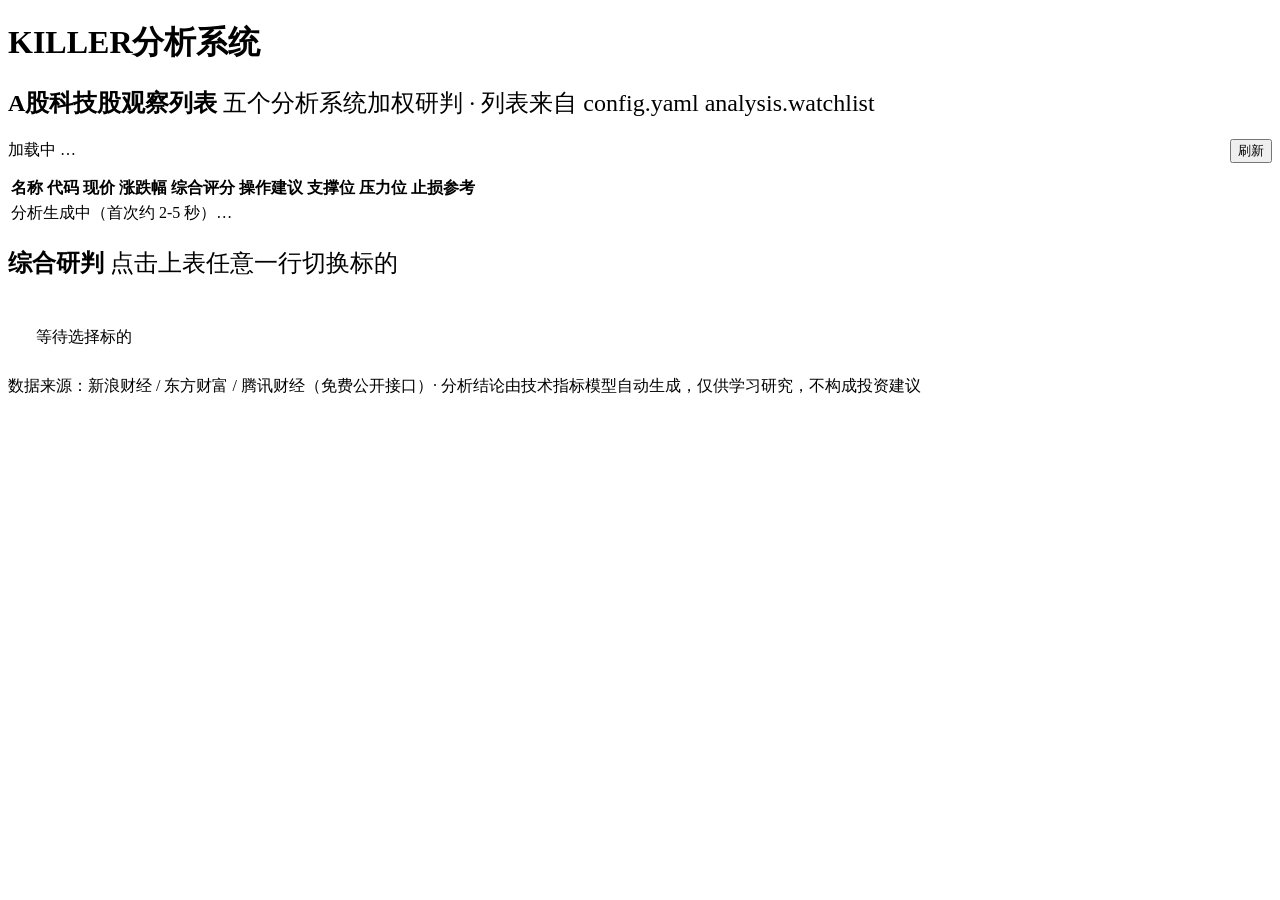
==== go/internal/web/static/analysis.html @ 1c918445 "ETF 成分股详情 + 交易分析系统 - ETF 成分股（前十大重仓）：source/etf_holdings.go（东财天天基金 F10 jjcc，最新披露期）、GET /api/etf-holdi" ====
<!DOCTYPE html>
<html lang="zh-CN">
<head>
<meta charset="UTF-8">
<meta name="viewport" content="width=device-width, initial-scale=1.0">
<title>KILLER · 分析系统</title>
<link rel="preconnect" href="https://fonts.googleapis.com">
<link rel="preconnect" href="https://fonts.gstatic.com" crossorigin>
<link href="https://fonts.googleapis.com/css2?family=DM+Sans:wght@400;500;600;700&family=Host+Grotesk:wght@400;500;600;700&display=swap" rel="stylesheet">
<link rel="stylesheet" href="/market.css">
<style>
  .adv-badge { display: inline-block; padding: 2px 10px; border-radius: var(--radius-sm); font-size: var(--font-meta); font-weight: 600; border: 1px solid transparent; }
  .adv-buy   { background: var(--danger-subtle);  color: var(--up);    border-color: rgba(217,107,114,.24); }
  .adv-hold  { background: rgba(214,168,95,.11);  color: var(--warning); border-color: rgba(214,168,95,.24); }
  .adv-sell  { background: var(--success-subtle); color: var(--down);  border-color: rgba(101,185,143,.24); }

  /* 综合研判头 */
  .asm-head { display: flex; flex-wrap: wrap; gap: 16px; align-items: center; padding: 16px; border-bottom: 1px solid var(--border-subtle); }
  .asm-name { font-family: var(--font-display); font-size: 18px; font-weight: 640; letter-spacing: -0.02em; }
  .asm-name .code { font-family: var(--font-mono); font-size: 12px; font-weight: 400; color: var(--muted); margin-left: 8px; }
  .asm-price { font-family: var(--font-display); font-size: 24px; font-weight: 620; letter-spacing: -0.03em; font-variant-numeric: tabular-nums; }
  .asm-score-box { display: flex; align-items: baseline; gap: 6px; }
  .asm-score-box .num { font-family: var(--font-display); font-size: 34px; font-weight: 660; letter-spacing: -0.03em; font-variant-numeric: tabular-nums; }
  .asm-score-box .den { font-size: 12px; color: var(--muted); }
  .asm-summary { width: 100%; font-size: var(--font-body); color: var(--text-secondary); line-height: 1.7; }

  /* 参考位 KPI */
  .lvl-kpis { display: grid; grid-template-columns: repeat(auto-fill, minmax(150px,1fr)); gap: 10px; padding: 14px 16px; border-bottom: 1px solid var(--border-subtle); }
  .lvl-kpis .kpi { background: var(--bg-subtle); border: 1px solid var(--border-subtle); border-radius: var(--radius-md); padding: 10px 12px; }
  .lvl-kpis .k { font-size: var(--font-meta); color: var(--text-tertiary); }
  .lvl-kpis .v { font-family: var(--font-display); font-size: 17px; font-weight: 620; letter-spacing: -0.02em; margin-top: 3px; font-variant-numeric: tabular-nums; }

  /* 分析系统卡片 */
  .fd-grid { display: grid; grid-template-columns: repeat(auto-fill, minmax(300px,1fr)); gap: 12px; padding: 16px; }
  .fd-card { background: var(--bg-surface); border: 1px solid var(--border-subtle); border-radius: var(--radius-lg); padding: 14px 16px; }
  .fd-card:hover { border-color: var(--border-strong); background: var(--bg-hover); }
  .fd-head { display: flex; justify-content: space-between; align-items: center; margin-bottom: 10px; }
  .fd-title { font-size: var(--font-section); font-weight: 600; color: var(--text-primary); }
  .fd-scoreline { display: flex; align-items: center; gap: 10px; margin-bottom: 8px; }
  .fd-val { font-family: var(--font-display); font-size: 16px; font-weight: 640; font-variant-numeric: tabular-nums; min-width: 44px; }
  .fd-bar { position: relative; flex: 1; height: 8px; background: var(--bg-subtle); border-radius: 4px; overflow: hidden; }
  .fd-bar::before { content: ""; position: absolute; left: 50%; top: 0; bottom: 0; width: 1px; background: var(--border-default); z-index: 1; }
  .fd-fill { position: absolute; top: 0; bottom: 0; border-radius: 4px; }
  .fd-detail { font-family: var(--font-mono); font-size: 11px; color: var(--muted); margin-bottom: 6px; line-height: 1.5; overflow-wrap: break-word; }
  .fd-reason { font-size: var(--font-table); color: var(--text-secondary); line-height: 1.6; }

  .sec-title .hint { font-size: var(--font-meta); color: var(--text-tertiary); font-weight: 400; }
  .toolbar { display: flex; align-items: center; gap: 10px; margin-bottom: 12px; }
  .toolbar .note { font-size: var(--font-meta); color: var(--text-tertiary); }
  .toolbar .btn { margin-left: auto; }
  .wl-score { font-weight: 620; font-variant-numeric: tabular-nums; }
  tbody tr.sel { background: var(--bg-selected); }
  tbody tr.sel td { color: var(--text-primary); }
</style></head>
<body>
<header>
  <h1>KILLER<span class="en">分析系统</span></h1>
  <nav></nav>
  <span id="clock"></span>
</header>

<main>
  <!-- 观察列表 -->
  <section>
    <h2 class="sec-title">A股科技股观察列表 <span class="hint">五个分析系统加权研判 · 列表来自 config.yaml analysis.watchlist</span></h2>
    <div class="toolbar">
      <span class="note" id="wlMeta">加载中 …</span>
      <button class="btn" id="btnRefresh">刷新</button>
    </div>
    <div class="panel">
      <table>
        <thead><tr>
          <th>名称</th><th>代码</th><th class="num">现价</th><th class="num">涨跌幅</th>
          <th class="num">综合评分</th><th>操作建议</th><th class="num">支撑位</th><th class="num">压力位</th><th class="num">止损参考</th>
        </tr></thead>
        <tbody id="wlBody"><tr><td colspan="9" class="loading">分析生成中（首次约 2-5 秒）…</td></tr></tbody>
      </table>
    </div>
  </section>

  <!-- 综合研判详情 -->
  <section style="margin-top:20px">
    <h2 class="sec-title">综合研判 <span class="hint">点击上表任意一行切换标的</span></h2>
    <div class="panel" id="asmPanel">
      <div class="empty" style="padding:28px">等待选择标的</div>
    </div>
  </section>
</main>

<footer>数据来源：新浪财经 / 东方财富 / 腾讯财经（免费公开接口）· 分析结论由技术指标模型自动生成，仅供学习研究，不构成投资建议</footer>

<script src="/common.js"></script>
<script>
"use strict";
let wlItems = [];      // 完整分析结论（含 findings）
let selIdx = -1;       // 当前选中

function advClass(advice) {
  if (advice.includes("买入") && !advice.includes("暂缓")) return "adv-buy";
  if (advice === "观望，回踩支撑再介入") return "adv-hold";
  return "adv-sell";
}
function scoreColor(v) {
  if (v >= 65) return "var(--up)";
  if (v >= 50) return "var(--warning)";
  return "var(--down)";
}

/* ---------- 观察列表 ---------- */
async function loadWatchlist() {
  $("btnRefresh").disabled = true;
  $("wlMeta").textContent = "分析生成中（首次约 2-5 秒）…";
  try {
    const r = await getJSON("/api/analysis/watchlist");
    wlItems = r.items || [];
    renderWatchlist(r);
    if (selIdx < 0 && wlItems.length > 0) selectItem(0);
    else if (selIdx >= 0 && selIdx < wlItems.length) renderDetail();
  } catch (e) {
    $("wlBody").innerHTML = `<tr><td colspan="9" class="empty">加载失败：${e.message}</td></tr>`;
    $("wlMeta").textContent = "加载失败";
  } finally {
    $("btnRefresh").disabled = false;
  }
}

function renderWatchlist(r) {
  const failed = r.failed || [];
  const t = new Date(r.generated_at).toLocaleTimeString("zh-CN", { hour12: false });
  $("wlMeta").textContent = `共 ${wlItems.length} 只 · 生成于 ${t} · 结果 90 秒内缓存` +
    (failed.length ? ` · ${failed.length} 只失败：${failed.map(f => f.name).join("、")}` : "");
  $("wlBody").innerHTML = wlItems.map((a, i) => `<tr data-i="${i}" class="${i === selIdx ? "sel" : ""}" style="cursor:pointer">
    <td>${a.name}</td>
    <td style="color:var(--muted);font-family:var(--font-mono)">${a.code}</td>
    <td class="num">${fmt(a.price)}</td>
    <td class="num ${cls(a.pct)}">${pctStr(a.pct)}</td>
    <td class="num wl-score" style="color:${scoreColor(a.score)}">${a.score.toFixed(1)}</td>
    <td><span class="adv-badge ${advClass(a.advice)}">${a.advice}</span></td>
    <td class="num">${fmt(a.support)}</td>
    <td class="num">${fmt(a.resistance)}</td>
    <td class="num">${fmt(a.stop_loss)}</td>
  </tr>`).join("") || `<tr><td colspan="9" class="empty">观察列表为空（检查 config.yaml analysis.watchlist）</td></tr>`;
  document.querySelectorAll("#wlBody tr[data-i]").forEach(tr => {
    tr.onclick = () => selectItem(parseInt(tr.dataset.i, 10));
  });
}

function selectItem(i) {
  selIdx = i;
  document.querySelectorAll("#wlBody tr[data-i]").forEach(tr =>
    tr.classList.toggle("sel", parseInt(tr.dataset.i, 10) === i));
  renderDetail();
}

/* ---------- 综合研判详情 ---------- */
function renderDetail() {
  const a = wlItems[selIdx];
  if (!a) { $("asmPanel").innerHTML = `<div class="empty" style="padding:28px">等待选择标的</div>`; return; }
  const sc = scoreColor(a.score);
  const kpis = [
    ["支撑位（20日低）", fmt(a.support)],
    ["压力位（60日高）", fmt(a.resistance)],
    ["止损参考", fmt(a.stop_loss)],
    ["分析参考价", fmt(a.price)],
    ["涨跌幅", pctStr(a.pct)],
    ["日K样本", `${a.kline_count} 根 · ${a.kline_date}`],
  ];
  $("asmPanel").innerHTML = `
    <div class="asm-head">
      <span class="asm-name">${a.name}<span class="code">${a.code}</span></span>
      <span class="asm-price ${cls(a.pct)}">${fmt(a.price)}</span>
      <span class="${cls(a.pct)}" style="font-variant-numeric:tabular-nums">${pctStr(a.pct)}</span>
      <span class="asm-score-box"><span class="num" style="color:${sc}">${a.score.toFixed(1)}</span><span class="den">/ 100 综合评分</span></span>
      <span class="adv-badge ${advClass(a.advice)}" style="font-size:13px;padding:4px 14px">${a.advice}</span>
      <div class="asm-summary">${a.summary}</div>
    </div>
    <div class="lvl-kpis">${kpis.map(([k, v]) => `<div class="kpi"><div class="k">${k}</div><div class="v">${v}</div></div>`).join("")}</div>
    <div class="fd-grid">${(a.findings || []).map(fdCard).join("")}</div>`;
}

function fdCard(f) {
  const color = f.score >= 20 ? "var(--up)" : (f.score <= -20 ? "var(--down)" : "var(--text-tertiary)");
  const w = Math.abs(f.score) / 2; // 满宽 100 → 半宽 50%
  const fill = f.score >= 0
    ? `left:50%;width:${w}%;background:${color}`
    : `right:50%;width:${w}%;background:${color}`;
  const vClass = f.verdict === "偏多" ? "adv-buy" : (f.verdict === "偏空" ? "adv-sell" : "adv-hold");
  return `<div class="fd-card">
    <div class="fd-head"><span class="fd-title">${f.title}</span><span class="adv-badge ${vClass}">${f.verdict}</span></div>
    <div class="fd-scoreline">
      <span class="fd-val" style="color:${color}">${f.score > 0 ? "+" : ""}${f.score.toFixed(0)}</span>
      <div class="fd-bar"><div class="fd-fill" style="${fill}"></div></div>
    </div>
    <div class="fd-detail">${f.detail}</div>
    <div class="fd-reason">${f.reason}</div>
  </div>`;
}

$("btnRefresh").onclick = loadWatchlist;

/* ---------- 初始化 ---------- */
renderNav(NAV, "/analysis.html");
startClock();
loadWatchlist();
</script>
</body>
</html>
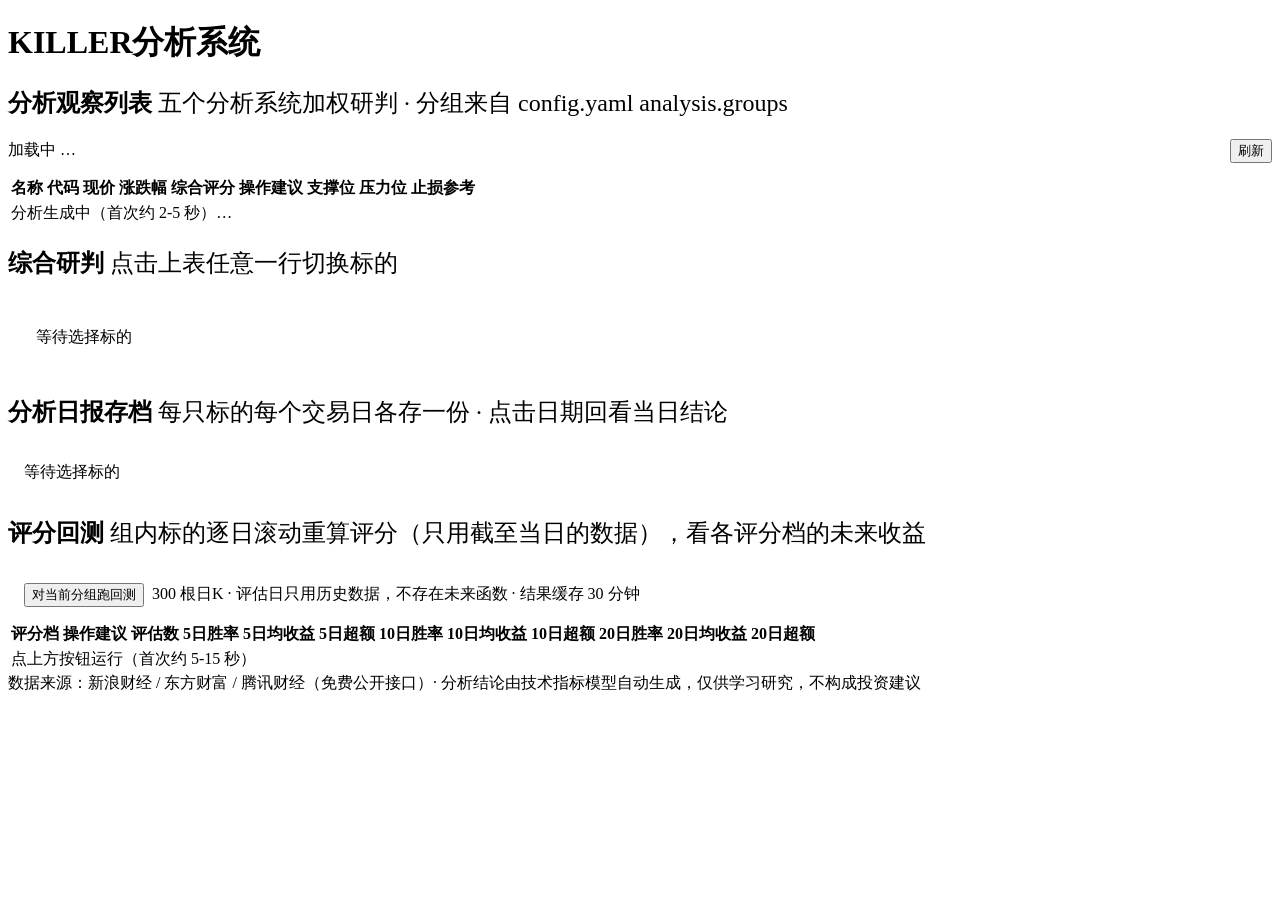
==== commit 11bc84e5: "分析/交易一轮大改：产业分组、ETF分析、全市场搜索、交易指导、评分回测、复权与冻结修复 - 分析：analysis.groups 产业分组（AI算力/半导体、存储、半导体设备/材料、白酒、机器人、商" ====
--- a/go/internal/web/static/analysis.html
+++ b/go/internal/web/static/analysis.html
@@ -51,6 +51,15 @@
   .wl-score { font-weight: 620; font-variant-numeric: tabular-nums; }
   tbody tr.sel { background: var(--bg-selected); }
   tbody tr.sel td { color: var(--text-primary); }
+
+  /* 日报存档 */
+  .arch-wrap { display: flex; flex-wrap: wrap; align-items: center; gap: 8px; padding: 14px 16px; }
+  .arch-chip { display: inline-flex; align-items: baseline; gap: 7px; padding: 5px 11px; border: 1px solid var(--border-subtle); background: var(--bg-subtle); border-radius: 999px; cursor: pointer; font-family: var(--font-mono); font-size: var(--font-meta); color: var(--text-secondary); }
+  .arch-chip:hover { border-color: var(--border-strong); color: var(--text-primary); }
+  .arch-chip.on { background: var(--bg-selected); border-color: var(--border-strong); color: var(--text-primary); }
+  .arch-chip .sc { font-family: var(--font-display); font-weight: 640; font-variant-numeric: tabular-nums; }
+  .arch-note { font-size: var(--font-meta); color: var(--text-tertiary); }
+  .asm-arch { width: 100%; font-size: var(--font-meta); color: var(--warning); background: rgba(214,168,95,.11); border: 1px solid rgba(214,168,95,.24); border-radius: var(--radius-sm); padding: 6px 10px; }
 </style></head>
 <body>
 <header>
@@ -62,7 +71,8 @@
 <main>
   <!-- 观察列表 -->
   <section>
-    <h2 class="sec-title">A股科技股观察列表 <span class="hint">五个分析系统加权研判 · 列表来自 config.yaml analysis.watchlist</span></h2>
+    <h2 class="sec-title">分析观察列表 <span class="hint">五个分析系统加权研判 · 分组来自 config.yaml analysis.groups</span></h2>
+    <div class="tabs lv1" id="grpTabs" style="margin-bottom:12px"></div>
     <div class="toolbar">
       <span class="note" id="wlMeta">加载中 …</span>
       <button class="btn" id="btnRefresh">刷新</button>
@@ -85,6 +95,35 @@
       <div class="empty" style="padding:28px">等待选择标的</div>
     </div>
   </section>
+
+  <!-- 分析日报存档（存储分组：每标的每交易日一份） -->
+  <section style="margin-top:20px">
+    <h2 class="sec-title">分析日报存档 <span class="hint">每只标的每个交易日各存一份 · 点击日期回看当日结论</span></h2>
+    <div class="panel">
+      <div class="arch-wrap" id="archBar"><span class="arch-note">等待选择标的</span></div>
+    </div>
+  </section>
+  <!-- 评分回测（滚动重算：验证这套评分到底有没有预测力） -->
+  <section style="margin-top:20px">
+    <h2 class="sec-title">评分回测 <span class="hint">组内标的逐日滚动重算评分（只用截至当日的数据），看各评分档的未来收益</span></h2>
+    <div class="panel">
+      <div class="arch-wrap">
+        <button class="btn" id="btnRoll">对当前分组跑回测</button>
+        <span class="arch-note" id="rollMeta">300 根日K · 评估日只用历史数据，不存在未来函数 · 结果缓存 30 分钟</span>
+      </div>
+      <table>
+        <thead>
+          <tr>
+            <th>评分档</th><th>操作建议</th><th>评估数</th>
+            <th>5日胜率</th><th>5日均收益</th><th>5日超额</th>
+            <th>10日胜率</th><th>10日均收益</th><th>10日超额</th>
+            <th>20日胜率</th><th>20日均收益</th><th>20日超额</th>
+          </tr>
+        </thead>
+        <tbody id="rollBody"><tr><td colspan="12" class="empty">点上方按钮运行（首次约 5-15 秒）</td></tr></tbody>
+      </table>
+    </div>
+  </section>
 </main>
 
 <footer>数据来源：新浪财经 / 东方财富 / 腾讯财经（免费公开接口）· 分析结论由技术指标模型自动生成，仅供学习研究，不构成投资建议</footer>
@@ -92,8 +131,11 @@
 <script src="/common.js"></script>
 <script>
 "use strict";
-let wlItems = [];      // 完整分析结论（含 findings）
+let wlItems = [];      // 当前分组的完整分析结论（含 findings）
 let selIdx = -1;       // 当前选中
+let group = null;      // 当前分组名
+let archDays = [];     // 当前标的的历史日报存档索引
+let archDate = null;   // 当前回看的存档日期（null=实时结论）
 
 function advClass(advice) {
   if (advice.includes("买入") && !advice.includes("暂缓")) return "adv-buy";
@@ -111,11 +153,16 @@
   $("btnRefresh").disabled = true;
   $("wlMeta").textContent = "分析生成中（首次约 2-5 秒）…";
   try {
-    const r = await getJSON("/api/analysis/watchlist");
+    const r = await getJSON(`/api/analysis/watchlist?group=${encodeURIComponent(group || "")}`);
+    group = r.group;
     wlItems = r.items || [];
+    renderTabs(r.groups || []);
     renderWatchlist(r);
     if (selIdx < 0 && wlItems.length > 0) selectItem(0);
-    else if (selIdx >= 0 && selIdx < wlItems.length) renderDetail();
+    else if (selIdx >= 0 && selIdx < wlItems.length) {
+      if (archDate === null) renderDetail(wlItems[selIdx]);
+      loadArchive(wlItems[selIdx].secid);
+    }
   } catch (e) {
     $("wlBody").innerHTML = `<tr><td colspan="9" class="empty">加载失败：${e.message}</td></tr>`;
     $("wlMeta").textContent = "加载失败";
@@ -124,10 +171,29 @@
   }
 }
 
+/* ---------- 分组 tab ---------- */
+function renderTabs(groups) {
+  const el = $("grpTabs");
+  if (groups.length < 2) { el.innerHTML = ""; return; }
+  el.innerHTML = groups.map(g =>
+    `<button class="${g === group ? "on" : ""}" data-g="${g}">${g}</button>`).join("");
+  el.querySelectorAll("button").forEach(b => { b.onclick = () => setGroup(b.dataset.g); });
+}
+
+function setGroup(g) {
+  if (g === group) return;
+  group = g;
+  selIdx = -1;
+  archDate = null;
+  renderDetail(null);
+  $("archBar").innerHTML = `<span class="arch-note">等待选择标的</span>`;
+  loadWatchlist();
+}
+
 function renderWatchlist(r) {
   const failed = r.failed || [];
   const t = new Date(r.generated_at).toLocaleTimeString("zh-CN", { hour12: false });
-  $("wlMeta").textContent = `共 ${wlItems.length} 只 · 生成于 ${t} · 结果 90 秒内缓存` +
+  $("wlMeta").textContent = `分组「${r.group}」共 ${wlItems.length} 只 · 生成于 ${t} · 盘中 90 秒内缓存，盘后直读当日存档日报` +
     (failed.length ? ` · ${failed.length} 只失败：${failed.map(f => f.name).join("、")}` : "");
   $("wlBody").innerHTML = wlItems.map((a, i) => `<tr data-i="${i}" class="${i === selIdx ? "sel" : ""}" style="cursor:pointer">
     <td>${a.name}</td>
@@ -139,7 +205,7 @@
     <td class="num">${fmt(a.support)}</td>
     <td class="num">${fmt(a.resistance)}</td>
     <td class="num">${fmt(a.stop_loss)}</td>
-  </tr>`).join("") || `<tr><td colspan="9" class="empty">观察列表为空（检查 config.yaml analysis.watchlist）</td></tr>`;
+  </tr>`).join("") || `<tr><td colspan="9" class="empty">分组观察列表为空（检查 config.yaml analysis.groups）</td></tr>`;
   document.querySelectorAll("#wlBody tr[data-i]").forEach(tr => {
     tr.onclick = () => selectItem(parseInt(tr.dataset.i, 10));
   });
@@ -147,14 +213,15 @@
 
 function selectItem(i) {
   selIdx = i;
+  archDate = null;
   document.querySelectorAll("#wlBody tr[data-i]").forEach(tr =>
     tr.classList.toggle("sel", parseInt(tr.dataset.i, 10) === i));
-  renderDetail();
+  renderDetail(wlItems[i]);
+  loadArchive(wlItems[i] && wlItems[i].secid);
 }
 
 /* ---------- 综合研判详情 ---------- */
-function renderDetail() {
-  const a = wlItems[selIdx];
+function renderDetail(a) {
   if (!a) { $("asmPanel").innerHTML = `<div class="empty" style="padding:28px">等待选择标的</div>`; return; }
   const sc = scoreColor(a.score);
   const kpis = [
@@ -165,8 +232,11 @@
     ["涨跌幅", pctStr(a.pct)],
     ["日K样本", `${a.kline_count} 根 · ${a.kline_date}`],
   ];
+  const archTip = archDate
+    ? `<div class="asm-arch">存档日报 · ${archDate}（非实时结论，当日收盘后最后一次分析）</div>` : "";
   $("asmPanel").innerHTML = `
     <div class="asm-head">
+      ${archTip}
       <span class="asm-name">${a.name}<span class="code">${a.code}</span></span>
       <span class="asm-price ${cls(a.pct)}">${fmt(a.price)}</span>
       <span class="${cls(a.pct)}" style="font-variant-numeric:tabular-nums">${pctStr(a.pct)}</span>
@@ -176,6 +246,56 @@
     </div>
     <div class="lvl-kpis">${kpis.map(([k, v]) => `<div class="kpi"><div class="k">${k}</div><div class="v">${v}</div></div>`).join("")}</div>
     <div class="fd-grid">${(a.findings || []).map(fdCard).join("")}</div>`;
+}
+
+/* ---------- 分析日报存档 ---------- */
+async function loadArchive(secid) {
+  const bar = $("archBar");
+  archDays = [];
+  if (!secid) { bar.innerHTML = `<span class="arch-note">等待选择标的</span>`; return; }
+  bar.innerHTML = `<span class="arch-note">存档加载中 …</span>`;
+  try {
+    archDays = await getJSON(`/api/analysis/reports?secid=${encodeURIComponent(secid)}&n=60`);
+    renderArchive();
+  } catch (e) {
+    bar.innerHTML = `<span class="arch-note">存档读取失败：${e.message}</span>`;
+  }
+}
+
+function renderArchive() {
+  const bar = $("archBar");
+  if (archDays.length === 0) {
+    bar.innerHTML = `<span class="arch-note">暂无存档（该标的首次分析完成后即入库，每个交易日一份）</span>`;
+    return;
+  }
+  const chip = (date, score, advice, on) =>
+    `<button class="arch-chip ${on ? "on" : ""}" data-date="${date}">${date}` +
+    (score == null ? "" : `<span class="sc" style="color:${scoreColor(score)}">${score.toFixed(1)}</span>`) +
+    (advice ? `<span>${advice}</span>` : "") + `</button>`;
+  bar.innerHTML = chip("实时", null, null, archDate === null) +
+    archDays.map(d => chip(d.date, d.score, d.advice, d.date === archDate)).join("");
+  bar.querySelectorAll(".arch-chip").forEach(b => {
+    b.onclick = () => openArchive(b.dataset.date);
+  });
+}
+
+async function openArchive(date) {
+  if (date === "实时") {
+    archDate = null;
+    renderDetail(wlItems[selIdx]);
+    renderArchive();
+    return;
+  }
+  const a = wlItems[selIdx];
+  if (!a) return;
+  try {
+    const stored = await getJSON(`/api/analysis/report?secid=${encodeURIComponent(a.secid)}&date=${date}`);
+    archDate = date;
+    renderDetail(stored);
+    renderArchive();
+  } catch (e) {
+    toast("存档读取失败：" + e.message);
+  }
 }
 
 function fdCard(f) {
@@ -196,9 +316,39 @@
   </div>`;
 }
 
+/* ---------- 评分回测 ---------- */
+const pct2 = v => (v > 0 ? "+" : "") + v.toFixed(2) + "%";
+async function loadBacktest() {
+  const btn = $("btnRoll");
+  btn.disabled = true;
+  $("rollBody").innerHTML = `<tr><td colspan="12" class="loading">滚动重算中（组内每只 300 根日K，首次约 5-15 秒）…</td></tr>`;
+  $("rollMeta").textContent = "正在拉取日K并逐日重算评分 …";
+  try {
+    const r = await getJSON(`/api/analysis/backtest?group=${encodeURIComponent(group || "")}&bars=300`);
+    $("rollMeta").textContent = `分组「${r.group}」${r.securities} 只 · ${r.bars} 根日K · 评估 ${r.evaluations} 次 · ${r.note}`;
+    $("rollBody").innerHTML = (r.buckets || []).map(b => `
+      <tr>
+        <td>${b.bucket}</td>
+        <td>${b.advice}</td>
+        <td class="num">${b.count}</td>
+        ${[0, 1, 2].map(i => `
+        <td class="num">${b.n[i] ? b.win[i].toFixed(1) + "%" : "—"}</td>
+        <td class="num ${cls(b.avg[i])}">${b.n[i] ? pct2(b.avg[i]) : "—"}</td>
+        <td class="num ${cls(b.excess[i])}">${b.n[i] ? pct2(b.excess[i]) : "—"}</td>`).join("")}
+      </tr>`).join("") || `<tr><td colspan="12" class="empty">样本不足（该组标的历史日K不够 60 根预热）</td></tr>`;
+  } catch (e) {
+    $("rollMeta").textContent = "";
+    $("rollBody").innerHTML = `<tr><td colspan="12" class="empty">回测失败：${e.message}</td></tr>`;
+  } finally {
+    btn.disabled = false;
+  }
+}
+$("btnRoll").onclick = loadBacktest;
+
 $("btnRefresh").onclick = loadWatchlist;
 
 /* ---------- 初始化 ---------- */
+group = new URLSearchParams(location.search).get("group") || null;
 renderNav(NAV, "/analysis.html");
 startClock();
 loadWatchlist();
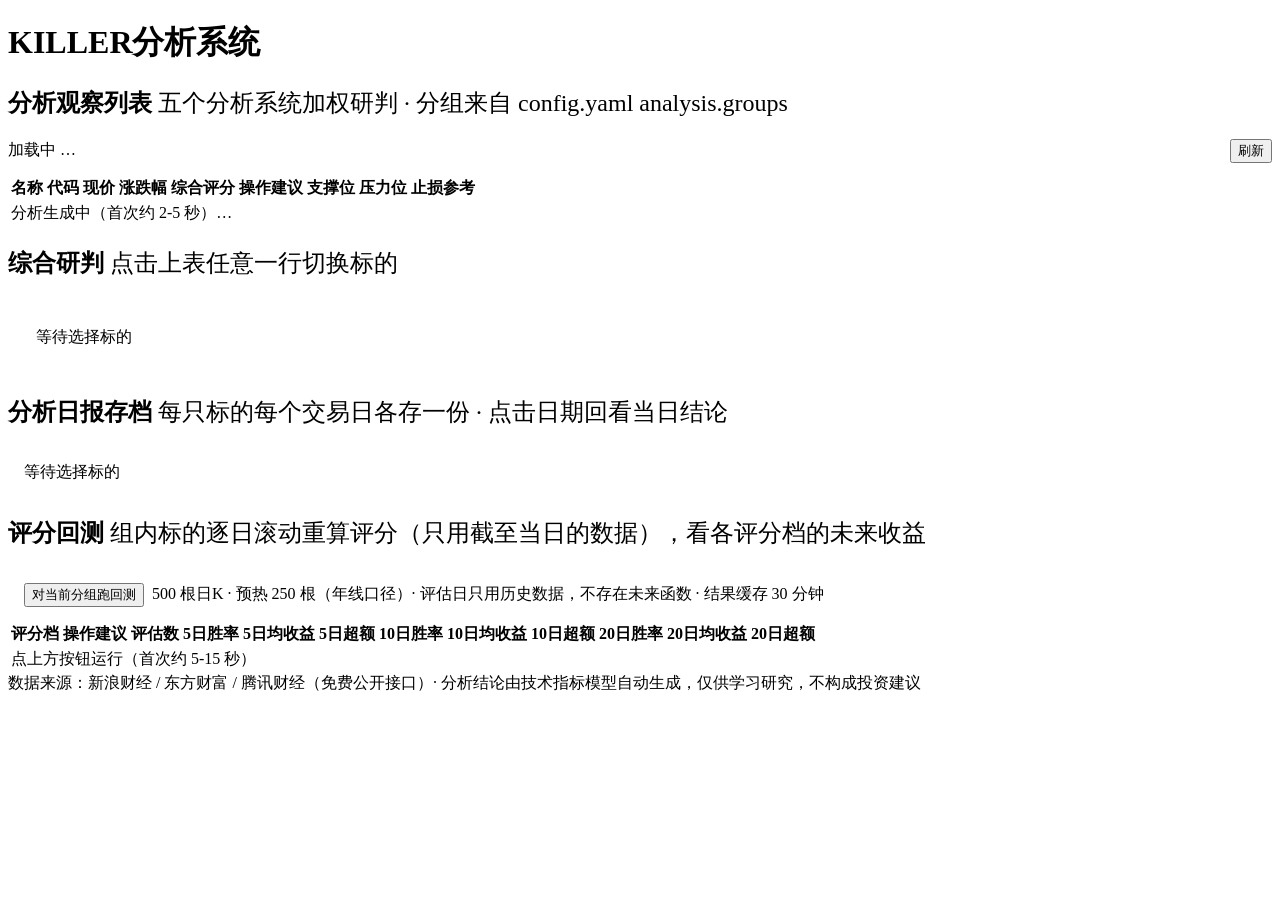
==== commit e08d3729: "持仓应对预案与自动盯盘告警 + 分析模型体检：环境过滤降档、ATR止损锚定买入价、评分置信度与子项得分详情" ====
--- a/go/internal/web/static/analysis.html
+++ b/go/internal/web/static/analysis.html
@@ -60,6 +60,8 @@
   .arch-chip .sc { font-family: var(--font-display); font-weight: 640; font-variant-numeric: tabular-nums; }
   .arch-note { font-size: var(--font-meta); color: var(--text-tertiary); }
   .asm-arch { width: 100%; font-size: var(--font-meta); color: var(--warning); background: rgba(214,168,95,.11); border: 1px solid rgba(214,168,95,.24); border-radius: var(--radius-sm); padding: 6px 10px; }
+  .asm-notes { display: flex; flex-wrap: wrap; gap: 6px; margin: 6px 0 2px; }
+  .asm-note { font-size: var(--font-meta); color: var(--warning); background: rgba(214,168,95,.11); border: 1px solid rgba(214,168,95,.24); border-radius: var(--radius-sm); padding: 3px 9px; }
 </style></head>
 <body>
 <header>
@@ -109,7 +111,7 @@
     <div class="panel">
       <div class="arch-wrap">
         <button class="btn" id="btnRoll">对当前分组跑回测</button>
-        <span class="arch-note" id="rollMeta">300 根日K · 评估日只用历史数据，不存在未来函数 · 结果缓存 30 分钟</span>
+        <span class="arch-note" id="rollMeta">500 根日K · 预热 250 根（年线口径）· 评估日只用历史数据，不存在未来函数 · 结果缓存 30 分钟</span>
       </div>
       <table>
         <thead>
@@ -216,8 +218,21 @@
   archDate = null;
   document.querySelectorAll("#wlBody tr[data-i]").forEach(tr =>
     tr.classList.toggle("sel", parseInt(tr.dataset.i, 10) === i));
-  renderDetail(wlItems[i]);
+  renderDetail(wlItems[i]); // 先出列表口径，明细口径（带质量闸门）到了再覆盖
+  loadGatedDetail();
   loadArchive(wlItems[i] && wlItems[i].secid);
+}
+
+// 明细口径：单标的接口会上 F10 质量闸门（列表口径只上环境闸门，批量拉 F10 会撞东财限流）
+async function loadGatedDetail() {
+  const a = wlItems[selIdx];
+  if (!a || archDate) return;
+  try {
+    const full = await getJSON(`/api/analysis?secid=${encodeURIComponent(a.secid)}&name=${encodeURIComponent(a.name || "")}`);
+    if (!archDate && wlItems[selIdx] && wlItems[selIdx].secid === full.secid) {
+      renderDetail(full);
+    }
+  } catch (e) { /* 列表口径已渲染，失败不影响 */ }
 }
 
 /* ---------- 综合研判详情 ---------- */
@@ -226,12 +241,16 @@
   const sc = scoreColor(a.score);
   const kpis = [
     ["支撑位（20日低）", fmt(a.support)],
-    ["压力位（60日高）", fmt(a.resistance)],
+    ["压力位（120日高）", fmt(a.resistance)],
     ["止损参考", fmt(a.stop_loss)],
     ["分析参考价", fmt(a.price)],
     ["涨跌幅", pctStr(a.pct)],
     ["日K样本", `${a.kline_count} 根 · ${a.kline_date}`],
+    ["置信度", a.confidence != null ? `${a.confidence.toFixed(0)} / 100` : "—"],
+    ["市场环境", a.regime || "—"],
   ];
+  const notes = (a.notes && a.notes.length)
+    ? `<div class="asm-notes">${a.notes.map(n => `<span class="asm-note">${n}</span>`).join("")}</div>` : "";
   const archTip = archDate
     ? `<div class="asm-arch">存档日报 · ${archDate}（非实时结论，当日收盘后最后一次分析）</div>` : "";
   $("asmPanel").innerHTML = `
@@ -240,10 +259,11 @@
       <span class="asm-name">${a.name}<span class="code">${a.code}</span></span>
       <span class="asm-price ${cls(a.pct)}">${fmt(a.price)}</span>
       <span class="${cls(a.pct)}" style="font-variant-numeric:tabular-nums">${pctStr(a.pct)}</span>
-      <span class="asm-score-box"><span class="num" style="color:${sc}">${a.score.toFixed(1)}</span><span class="den">/ 100 综合评分</span></span>
+      <span class="asm-score-box" title="综合评分 = 五个分析器加权：趋势30% + 动量25% + 量价20% + 支撑压力15% + 波动风险10%，换算到 0-100；50=中性，≥65 偏多、<35 回避"><span class="num" style="color:${sc}">${a.score.toFixed(1)}</span><span class="den">/ 100 综合评分</span></span>
       <span class="adv-badge ${advClass(a.advice)}" style="font-size:13px;padding:4px 14px">${a.advice}</span>
       <div class="asm-summary">${a.summary}</div>
     </div>
+    ${notes}
     <div class="lvl-kpis">${kpis.map(([k, v]) => `<div class="kpi"><div class="k">${k}</div><div class="v">${v}</div></div>`).join("")}</div>
     <div class="fd-grid">${(a.findings || []).map(fdCard).join("")}</div>`;
 }
@@ -283,6 +303,7 @@
   if (date === "实时") {
     archDate = null;
     renderDetail(wlItems[selIdx]);
+    loadGatedDetail();
     renderArchive();
     return;
   }
@@ -305,7 +326,7 @@
     ? `left:50%;width:${w}%;background:${color}`
     : `right:50%;width:${w}%;background:${color}`;
   const vClass = f.verdict === "偏多" ? "adv-buy" : (f.verdict === "偏空" ? "adv-sell" : "adv-hold");
-  return `<div class="fd-card">
+  return `<div class="fd-card" data-analyzer="${f.analyzer}" data-finding="${encodeURIComponent(JSON.stringify(f))}">
     <div class="fd-head"><span class="fd-title">${f.title}</span><span class="adv-badge ${vClass}">${f.verdict}</span></div>
     <div class="fd-scoreline">
       <span class="fd-val" style="color:${color}">${f.score > 0 ? "+" : ""}${f.score.toFixed(0)}</span>
@@ -313,6 +334,7 @@
     </div>
     <div class="fd-detail">${f.detail}</div>
     <div class="fd-reason">${f.reason}</div>
+    <div class="fd-x-hint">点击卡片看分析详情（这是什么 / 分数从哪来 / 怎么看）</div>
   </div>`;
 }
 
@@ -321,11 +343,15 @@
 async function loadBacktest() {
   const btn = $("btnRoll");
   btn.disabled = true;
-  $("rollBody").innerHTML = `<tr><td colspan="12" class="loading">滚动重算中（组内每只 300 根日K，首次约 5-15 秒）…</td></tr>`;
+  $("rollBody").innerHTML = `<tr><td colspan="12" class="loading">滚动重算中（组内每只 500 根日K，首次约 5-20 秒）…</td></tr>`;
   $("rollMeta").textContent = "正在拉取日K并逐日重算评分 …";
   try {
-    const r = await getJSON(`/api/analysis/backtest?group=${encodeURIComponent(group || "")}&bars=300`);
-    $("rollMeta").textContent = `分组「${r.group}」${r.securities} 只 · ${r.bars} 根日K · 评估 ${r.evaluations} 次 · ${r.note}`;
+    const r = await getJSON(`/api/analysis/backtest?group=${encodeURIComponent(group || "")}&bars=500`);
+    const cal = r.calibration || {};
+    const calTip = cal.threshold != null
+      ? ` · 校准：评分 ≥ ${cal.threshold} 后 5 日超额 ${cal.out_sample_excess_5d > 0 ? "+" : ""}${cal.out_sample_excess_5d}%（样本外${cal.reliable ? "验证成立" : "验证不成立，勿用"}）`
+      : (cal.reason ? ` · 校准：${cal.reason}` : "");
+    $("rollMeta").textContent = `分组「${r.group}」${r.securities} 只 · ${r.bars} 根日K · 评估 ${r.evaluations} 次 · ${r.note}${calTip}`;
     $("rollBody").innerHTML = (r.buckets || []).map(b => `
       <tr>
         <td>${b.bucket}</td>
@@ -344,6 +370,7 @@
   }
 }
 $("btnRoll").onclick = loadBacktest;
+bindFindingCards($("asmPanel")); // 点分析器卡片展开"分析详情"
 
 $("btnRefresh").onclick = loadWatchlist;
 
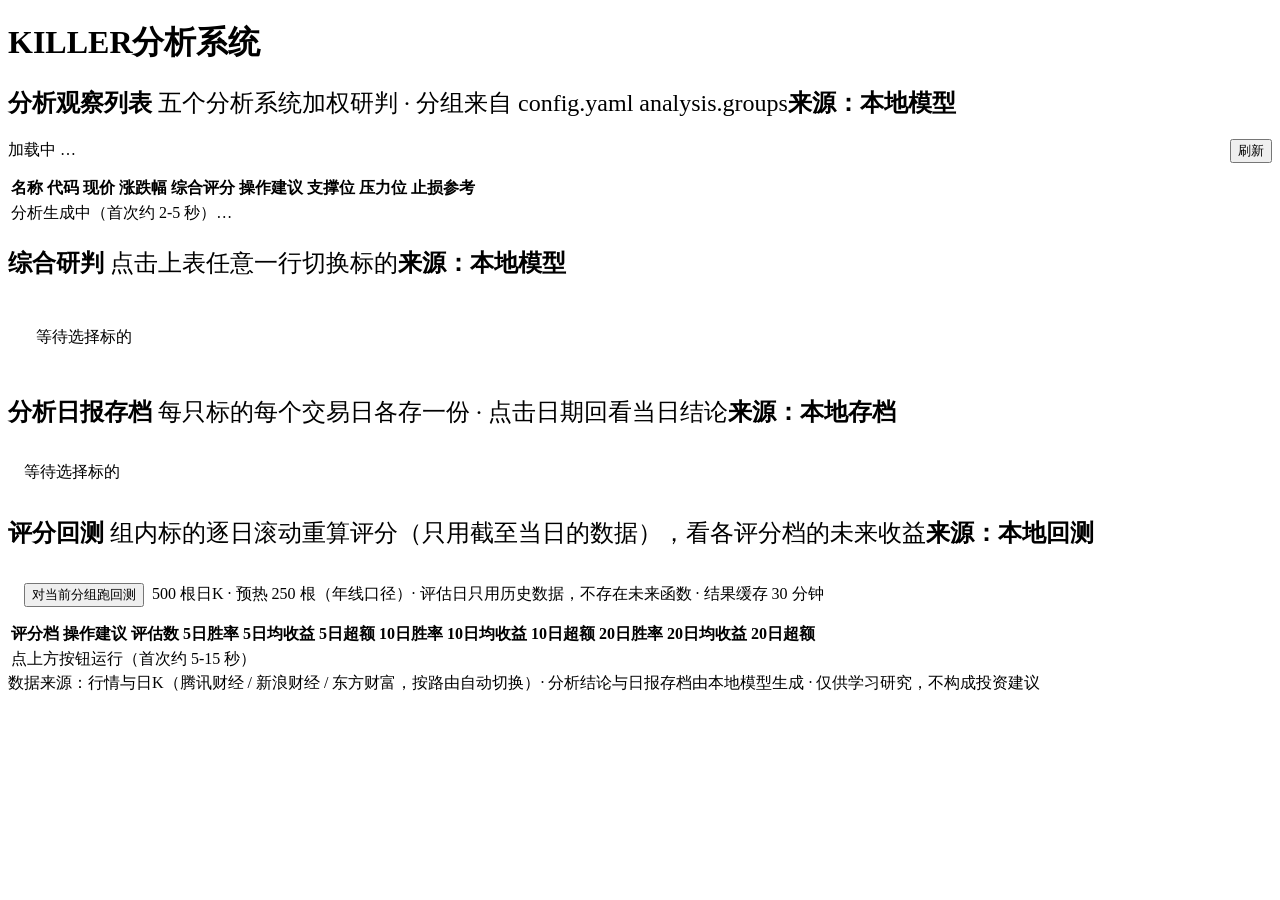
==== commit a3b595f5: "数据来源全站标注 + ETF列表脱离东财单点（新浪 etf_hq_fund 938只、补560/561/562段） + 机会扫描与可插拔策略框架、告警总开关、美股默认市值排序" ====
--- a/go/internal/web/static/analysis.html
+++ b/go/internal/web/static/analysis.html
@@ -73,7 +73,7 @@
 <main>
   <!-- 观察列表 -->
   <section>
-    <h2 class="sec-title">分析观察列表 <span class="hint">五个分析系统加权研判 · 分组来自 config.yaml analysis.groups</span></h2>
+    <h2 class="sec-title">分析观察列表 <span class="hint">五个分析系统加权研判 · 分组来自 config.yaml analysis.groups</span><span class="src-tag local" title="评分与建议由本地分析模型基于 250 根日K和实时行情计算；行情与日K来自腾讯/新浪/东财按路由自动切换">来源：本地模型</span></h2>
     <div class="tabs lv1" id="grpTabs" style="margin-bottom:12px"></div>
     <div class="toolbar">
       <span class="note" id="wlMeta">加载中 …</span>
@@ -92,7 +92,7 @@
 
   <!-- 综合研判详情 -->
   <section style="margin-top:20px">
-    <h2 class="sec-title">综合研判 <span class="hint">点击上表任意一行切换标的</span></h2>
+    <h2 class="sec-title">综合研判 <span class="hint">点击上表任意一行切换标的</span><span class="src-tag local" title="本地分析模型自动生成（现价与参考位所依据的行情来自批量行情与日K路由）">来源：本地模型</span></h2>
     <div class="panel" id="asmPanel">
       <div class="empty" style="padding:28px">等待选择标的</div>
     </div>
@@ -100,14 +100,14 @@
 
   <!-- 分析日报存档（存储分组：每标的每交易日一份） -->
   <section style="margin-top:20px">
-    <h2 class="sec-title">分析日报存档 <span class="hint">每只标的每个交易日各存一份 · 点击日期回看当日结论</span></h2>
+    <h2 class="sec-title">分析日报存档 <span class="hint">每只标的每个交易日各存一份 · 点击日期回看当日结论</span><span class="src-tag local" title="盘后由本地服务收盘补档写入 SQLite，重启不丢">来源：本地存档</span></h2>
     <div class="panel">
       <div class="arch-wrap" id="archBar"><span class="arch-note">等待选择标的</span></div>
     </div>
   </section>
   <!-- 评分回测（滚动重算：验证这套评分到底有没有预测力） -->
   <section style="margin-top:20px">
-    <h2 class="sec-title">评分回测 <span class="hint">组内标的逐日滚动重算评分（只用截至当日的数据），看各评分档的未来收益</span></h2>
+    <h2 class="sec-title">评分回测 <span class="hint">组内标的逐日滚动重算评分（只用截至当日的数据），看各评分档的未来收益</span><span class="src-tag local" title="本地按历史日K滚动重算与统计，不调用外部接口">来源：本地回测</span></h2>
     <div class="panel">
       <div class="arch-wrap">
         <button class="btn" id="btnRoll">对当前分组跑回测</button>
@@ -128,7 +128,7 @@
   </section>
 </main>
 
-<footer>数据来源：新浪财经 / 东方财富 / 腾讯财经（免费公开接口）· 分析结论由技术指标模型自动生成，仅供学习研究，不构成投资建议</footer>
+<footer>数据来源：行情与日K（腾讯财经 / 新浪财经 / 东方财富，按路由自动切换）· 分析结论与日报存档由本地模型生成 · 仅供学习研究，不构成投资建议</footer>
 
 <script src="/common.js"></script>
 <script>
